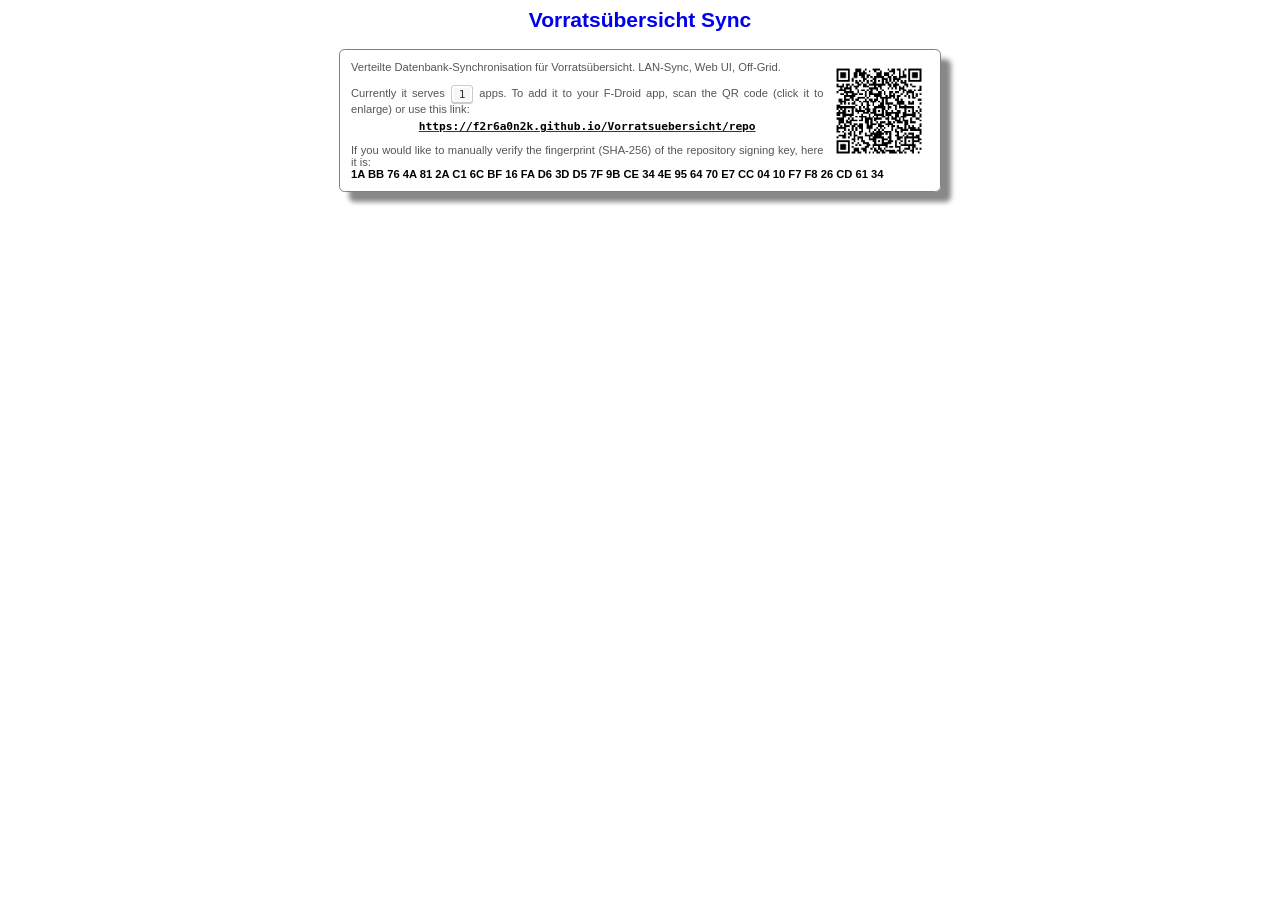
==== repo/index.html @ f7b42ba5 "deploy: 9fcda132e56f3dff00de43dc60c74ea19f731d7c" ====
<!-- auto-generated - fdroid index updates will overwrite this file -->
<!DOCTYPE html PUBLIC "-//W3C//DTD HTML 4.01 Transitional//EN">
<html>
  <head>
    <meta content="text/html; charset=utf-8" http-equiv="Content-Type">
    <meta content="width=device-width; initial-scale=1.0; minimum-scale=0.5; maximum-scale=2.0; user-scalable=1;" name="viewport">
    <title>
   Vorratsübersicht Sync
    </title>
    <base href="index.html">
    <link href="index.css" rel="stylesheet" type="text/css">
    <link href="icons/icon.png" rel="icon" type="image/png">
    <link href="icons/icon.png" rel="shortcut icon" type="image/png">
    <meta content="Vorratsübersicht Sync" property="og:site_name">
    <meta content="Vorratsübersicht Sync" property="og:title">
    <meta content property="og:determiner">
    <meta content="Verteilte Datenbank-Synchronisation für Vorratsübersicht. LAN-Sync, Web UI, Off-Grid." property="og:description">
    <meta content="index,nofollow" name="robots">
  </head>
  <body>
    <h2>
      Vorratsübersicht Sync
    </h2>
    <div id="intro">
      <p style="margin-bottom:.2em;">
        <span style="float:right;width:100px;margin-left:.5em;">
          <a href="index.png" title="QR: test">
            <img alt="QR: test" src="index.png" width="100">
          </a>
        </span>
        Verteilte Datenbank-Synchronisation für Vorratsübersicht. LAN-Sync, Web UI, Off-Grid.
        <br>
        <br>
        Currently it serves
        <kbd>
          1
        </kbd>
        apps. To add it to your F-Droid app, scan the QR code (click it to enlarge) or use this link:
      </p>
      <p class="center" style="margin-top:.5em">
        <a href="https://fdroid.link/#https://f2r6a0n2k.github.io/Vorratsuebersicht/repo?fingerprint=1ABB764A812AC16CBF16FAD63DD57F9BCE344E956470E7CC0410F7F826CD6134">
          <code style="color:#000000;font-weight:bold;">
            https://f2r6a0n2k.github.io/Vorratsuebersicht/repo
          </code>
        </a>
      </p>
      <p>
        If you would like to manually verify the fingerprint (SHA-256) of the repository signing key, here it is:
        <br>
        <blockcode style="color:#000000;font-weight:bold;">
          1A BB 76 4A 81 2A C1 6C BF 16 FA D6 3D D5 7F 9B CE 34 4E 95 64 70 E7 CC 04 10 F7 F8 26 CD 61 34
        </blockcode>
      </p>
    </div>
  </body>
</html>
---- repo/index.css ----
/* auto-generated - fdroid index updates will overwrite this file */
BODY {
  font-family         : Arial, Helvetica, Sans-Serif;
  color               : #0000ee;
  background-color    : #ffffff;
}
p {
  text-align          : justify;
}
p.center {
  text-align          : center;
}
TD {
  font-family         : Arial, Helvetica, Sans-Serif;
  color               : #0000ee;
}
body,td {
  font-size           : 14px;
}
TH {
  font-family         : Arial, Helvetica, Sans-Serif;
  color               : #0000ee;
  background-color    : #F5EAD4;
}
a:link {
  color               : #bb0000;
}
a:visited {
  color               : #ff0000;
}
.zitat {
  margin-left         : 1cm;
  margin-right        : 1cm;
  font-style          : italic;
}
#intro {
  border-spacing      : 1em;
  border              : 1px solid gray;
  border-radius       : 0.5em;
  box-shadow          : 10px 10px 5px #888;
  margin              : 1.5em;
  font-size           : .9em;
  width               : 600px;
  max-width           : 90%;
  display             : table;
  margin-left         : auto;
  margin-right        : auto;
  font-size           : .8em;
  color               : #555555;
}
#intro > p {
  margin-top          : 0;
}
#intro p:last-child {
  margin-bottom       : 0;
}
.last {
  border-bottom       : 1px solid black;
  padding-bottom      : .5em;
  text-align          : center;
}
table {
  border-collapse     : collapse;
}
h2 {
  text-align          : center;
}
.perms {
  font-family         : monospace;
  font-size           : .8em;
}
.repoapplist {
  display             : table;
  border-collapse     : collapse;
  margin-left         : auto;
  margin-right        : auto;
  width               : 600px;
  max-width           : 90%;
}
.approw, appdetailrow {
  display             : table-row;
}
.appdetailrow {
  display             : flex;
  padding             : .5em;
}
.appiconbig, .appdetailblock, .appdetailcell {
  display             : table-cell
}
.appiconbig {
  vertical-align      : middle;
  text-align          : center;
}
.appdetailinner {
  width               : 100%;
}
.applinkcell {
  text-align          : center;
  float               : right;
  width               : 100%;
  margin-bottom       : .1em;
}
.paddedlink {
  margin              : 1em;
}
.approw {
  border-spacing      : 1em;
  border              : 1px solid gray;
  border-radius       : 0.5em;
  padding             : 0.5em;
  margin              : 1.5em;
}
.appdetailinner .appdetailrow:first-child {
  background-color    : #d5d5d5;
}
.appdetailinner .appdetailrow:first-child .appdetailcell {
  min-width           : 33%;
  flex                : 1 33%;
  text-align          : center;
}
.appdetailinner .appdetailrow:first-child .appdetailcell:first-child {
  text-align          : left;
}
.appdetailinner .appdetailrow:first-child .appdetailcell:last-child {
  float               : none;
  text-align          : right;
}
.minor-details {
  font-size           : .8em;
  color               : #555555;
}
.boldname {
  font-weight         : bold;
}
#appcount {
  text-align          : center;
  margin-bottom       : .5em;
}
kbd {
  padding             : 0.1em 0.6em;
  border              : 1px solid #CCC;
  background-color    : #F7F7F7;
  color               : #333;
  box-shadow          : 0px 1px 0px rgba(0, 0, 0, 0.2), 0px 0px 0px 2px #FFF inset;
  border-radius       : 3px;
  display             : inline-block;
  margin              : 0px 0.1em;
  text-shadow         : 0px 1px 0px #FFF;
  white-space         : nowrap;
}
div.filterline, div.repoline {
  display             : table;
  margin-left         : auto;
  margin-right        : auto;
  margin-bottom       : 1em;
  vertical-align      : middle;
  display             : table;
  font-size           : .8em;
}
.filterline form {
  display             : table-row;
}
.filterline .filtercell {
  display             : table-cell;
  vertical-align      : middle;
}
fieldset {
  float               : left;
}
fieldset select, fieldset input, #reposelect select, #reposelect input {
  font-size           : .9em;
}
.pager {
  display             : table;
  margin-left         : auto;
  margin-right        : auto;
  width               : 600px;
  max-width           : 90%;
  padding-top         : .6em;
}
/* should correspond to .repoapplist */
.pagerrow {
  display             : table-row;
}
.pagercell {
  display             : table-cell;
}
.pagercell.left {
  text-align          : left;
  padding-right       : 1em;
}
.pagercell.middle {
  text-align          : center;
  font-size           : .9em;
  color               : #555;
}
.pagercell.right {
  text-align          : right;
  padding-left        : 1em;
}
.anti {
  color               : peru;
}
.antibold {
  color               : crimson;
}
#footer {
  text-align          : center;
  margin-top          : 1em;
  font-size           : 11px;
  color               : #555;
}
#footer img {
  vertical-align      : middle;
}
@media (max-width: 600px) {
  .repoapplist {
    display             : block;
  }
  .appdetailinner, .appdetailrow {
    display             : block;
  }
  .appdetailcell {
    display             : block;
    float               : left;
    line-height         : 1.5em;
  }
}
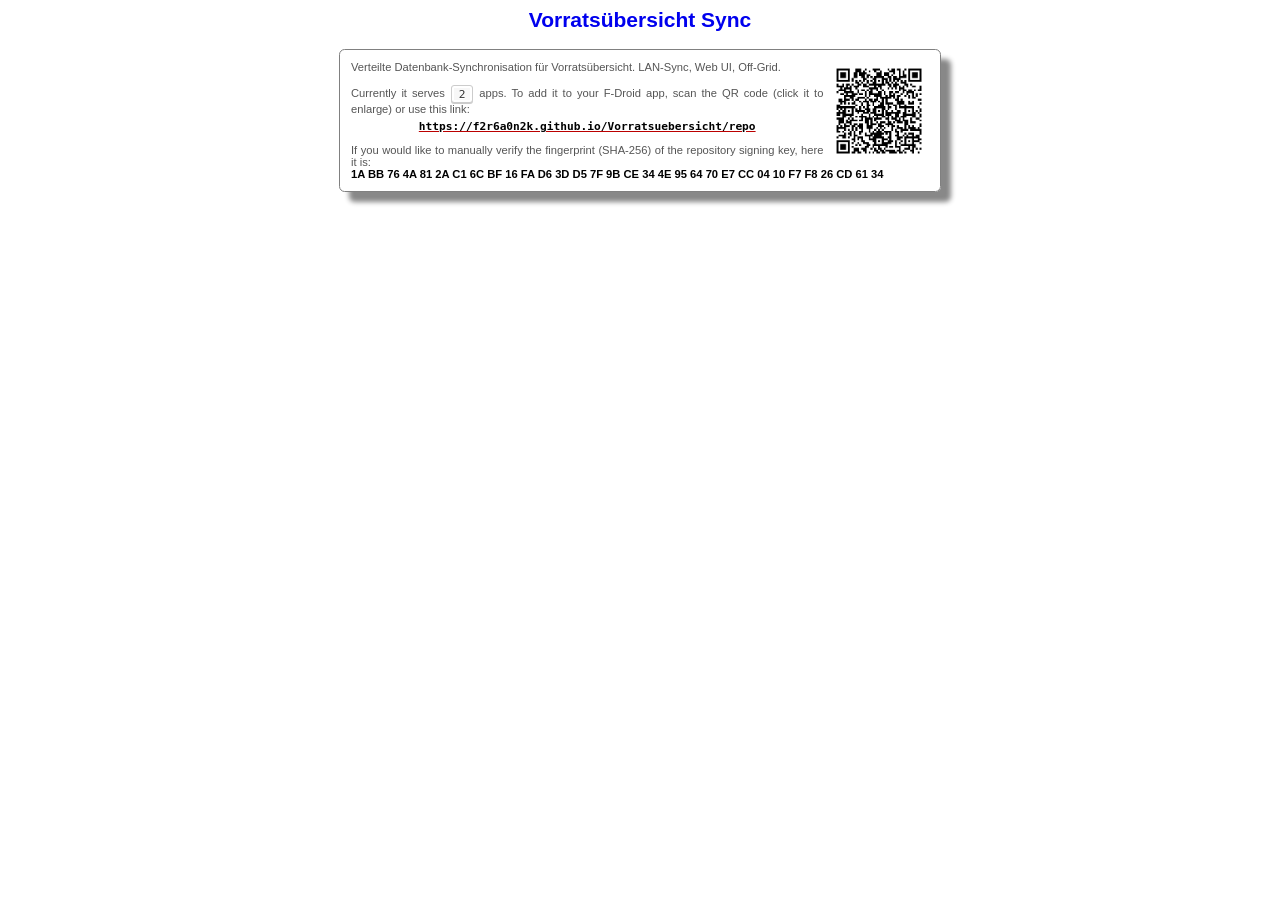
==== commit e69a107d: "deploy: 9b38f9dfe99e529d1e0e397fba366146dd09916c" ====
--- a/repo/index.html
+++ b/repo/index.html
@@ -33,7 +33,7 @@
         <br>
         Currently it serves
         <kbd>
-          1
+          2
         </kbd>
         apps. To add it to your F-Droid app, scan the QR code (click it to enlarge) or use this link:
       </p>
